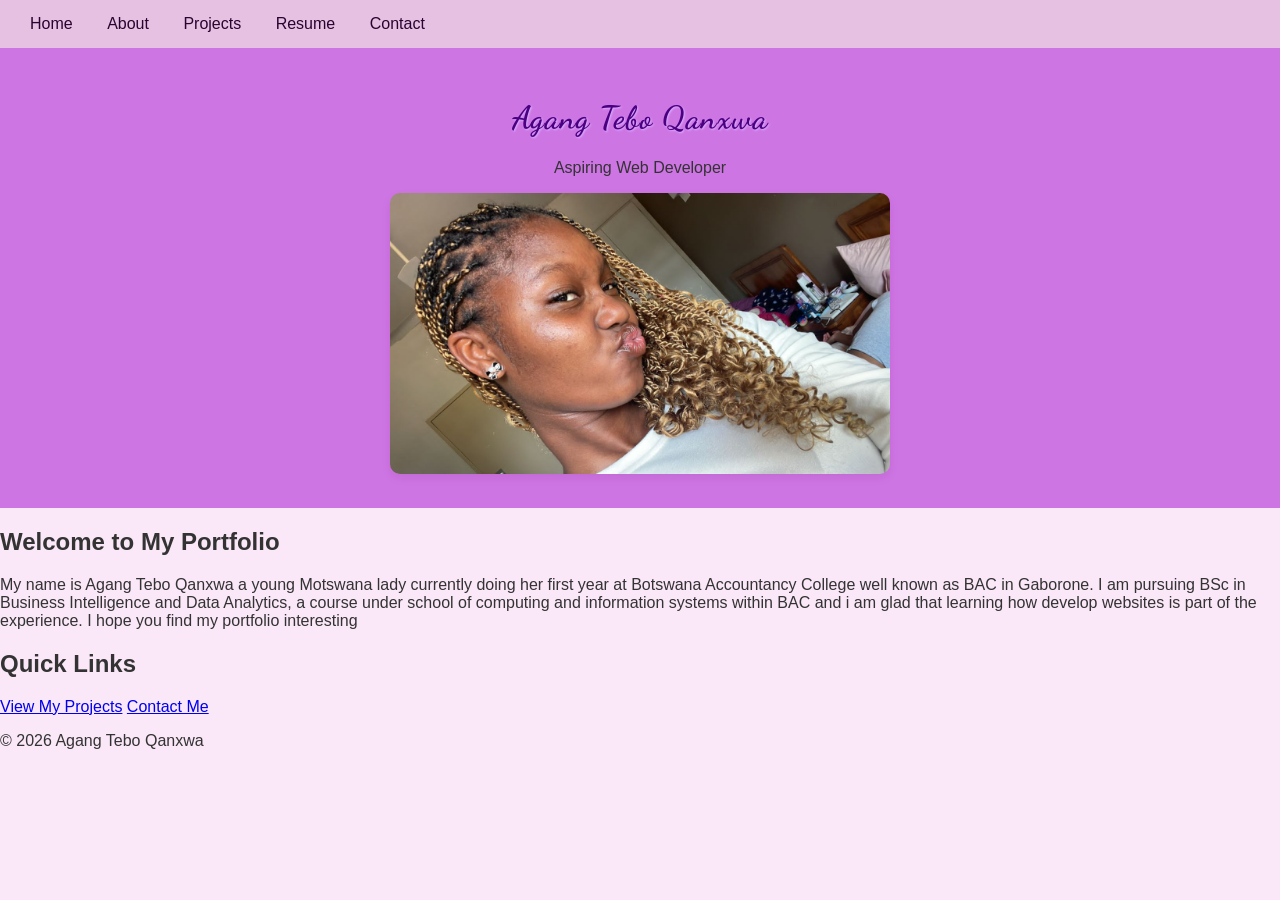
==== index.html @ c96d4129 "Add files via upload" ====
﻿<!DOCTYPE html>
<html lang="en">
<head>
    <meta charset="UTF-8">
    <meta name="viewport" content="width=device-width, initial-scale=1.0">
    <title>Home -Agang Tebo Qanxwa</title>
    <link href="https://fonts.googleapis.com/css2?family=Dancing+Script:wght@700&display=swap" rel="stylesheet">
        <link rel="stylesheet" href="styles.css" >
</head >

        <body >
        <nav >
        <a href="index.html" > Home</a >
        <a href="about.html" > About</a >
        <a href="projects.html" > Projects</a >
        <a href="resume.html" > Resume</a >
        <a href="contact.html" > Contact</a >
        </nav >
        <header >
        <h1 > Agang Tebo Qanxwa</h1 >
        <p > Aspiring Web Developer</p >
        <img src="pic.jpg" alt="Ms Qanxwa" width="500" >
        </header >
        <main >
        <section >
        <h2 > Welcome to My Portfolio</h2 >
        <p class="home-text">
            My name is Agang Tebo Qanxwa a young Motswana lady currently doing her first year at Botswana Accountancy College well known as BAC in Gaborone.
        I am pursuing BSc in Business Intelligence and Data Analytics, a course under school of computing and information systems within BAC
        and i am glad that learning how develop websites is part of the experience.

        I hope you find my portfolio interesting</p >
        </section >

        <section >
        <h2 > Quick Links</h2 >
        <a href="projects.html" > View My Projects</a >
        <a href="contact.html" > Contact Me</a >
        </section >

        </main >
        <footer >
        <p > &copy; 2026 Agang Tebo Qanxwa</p >
        </footer >
        </body >
        </html >
---- styles.css ----
/* Global Styles */

body {
    font-family: Arial, sans-serif;
    margin: 0;
    padding: 0;
    background-color: #fae7f8;
    color: #333;
}



/* Navigation */

nav {
    background-color: #e6c1e1;
    padding: 15px;
    text-align: left;
}



    nav a {
        color: rgb(40, 4, 48);
        text-decoration: none;
        margin: 0 15px;
    }



        nav a:hover {
            text-decoration: underline;
        }



/* Headers */

header {
    background-color: #ce75e4;s
    color: #ffffff;
    padding: 30px;
    text-align: center;

    /* Elegant Dancing Script for all headings */
    h1, h2, h3, h4, h5, h6
{
    font-family: 'Dancing Script', cursive;
    font-weight: 700;
    color: #4b0082;
    letter-spacing: 1px;
    text-shadow: 1px 1px 2px #d8b0ff;
}

/* Main Content */
main {
    padding: 20px;
    max-width: 800px;
    margin: 0 auto;
}
/* Footer */
footer {
    background-color:#ce75e4;
    color: #333;
    text-align: center;
    padding: 15px;
    margin-top: 30px;
}
/* Images */
img {
    border-radius: 10px;
    box-shadow: 0 4px 8px rgba(102, 17, 75, 0.1);
}

/* About Paragraph Animation */

.home-text, .about-text {
    opacity: 0;
    transform: translateY(40px);
    animation: slideFade 3s ease forwards;
}

    @keyframes slideFade {
        to {
            opacity: 1;
            transform: translateX(0);
        }
    }
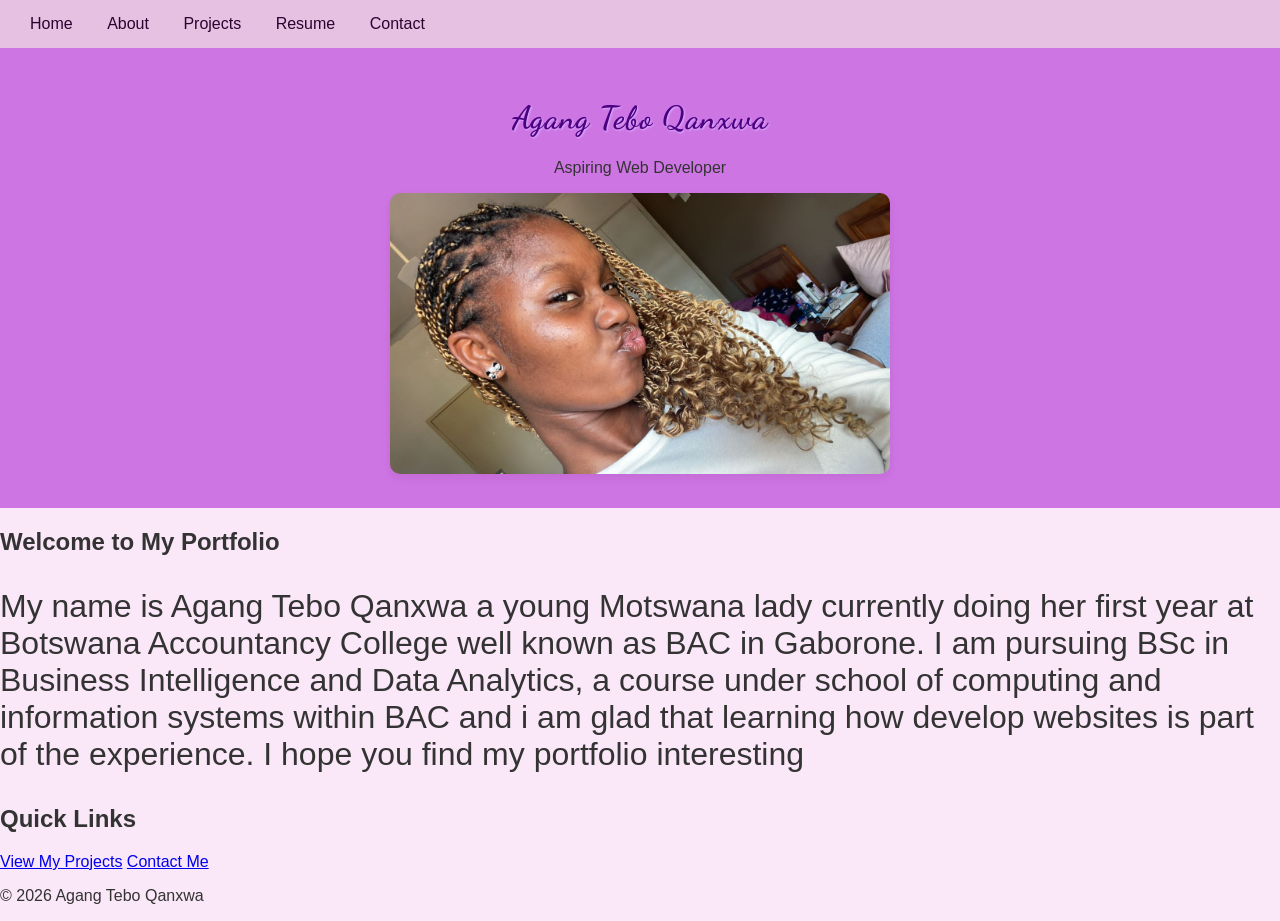
==== commit bbe9d700: "Add files via upload" ====
--- a/index.html
+++ b/index.html
@@ -6,6 +6,18 @@
     <title>Home -Agang Tebo Qanxwa</title>
     <link href="https://fonts.googleapis.com/css2?family=Dancing+Script:wght@700&display=swap" rel="stylesheet">
         <link rel="stylesheet" href="styles.css" >
+        <style>
+@keyframes colorChange {
+0% { color: red; }
+50% { color: blue; }
+100% { color: green; }
+}
+
+.animated-text {
+font-size: 2em;
+animation: colorChange 3s infinite;
+}
+</style>
 </head >
 
         <body >
@@ -24,12 +36,12 @@
         <main >
         <section >
         <h2 > Welcome to My Portfolio</h2 >
-        <p class="home-text">
+        <p <div class="animated-text">
             My name is Agang Tebo Qanxwa a young Motswana lady currently doing her first year at Botswana Accountancy College well known as BAC in Gaborone.
         I am pursuing BSc in Business Intelligence and Data Analytics, a course under school of computing and information systems within BAC
         and i am glad that learning how develop websites is part of the experience.
 
-        I hope you find my portfolio interesting</p >
+        I hope you find my portfolio interesting </div> </p >
         </section >
 
         <section >
--- a/styles.css
+++ b/styles.css
@@ -72,17 +72,18 @@
     box-shadow: 0 4px 8px rgba(102, 17, 75, 0.1);
 }
 
-/* About Paragraph Animation */
+/* Elegant Paragraph Animation */
 
-.home-text, .about-text {
+.animated-text {
+    color: darkred;
     opacity: 0;
     transform: translateY(40px);
-    animation: slideFade 3s ease forwards;
+    animation: slideUp 2s ease-in-out forwards;
 }
 
-    @keyframes slideFade {
+    @keyframes slideUp {
         to {
             opacity: 1;
-            transform: translateX(0);
+            transform: translateY(0);
         }
     }
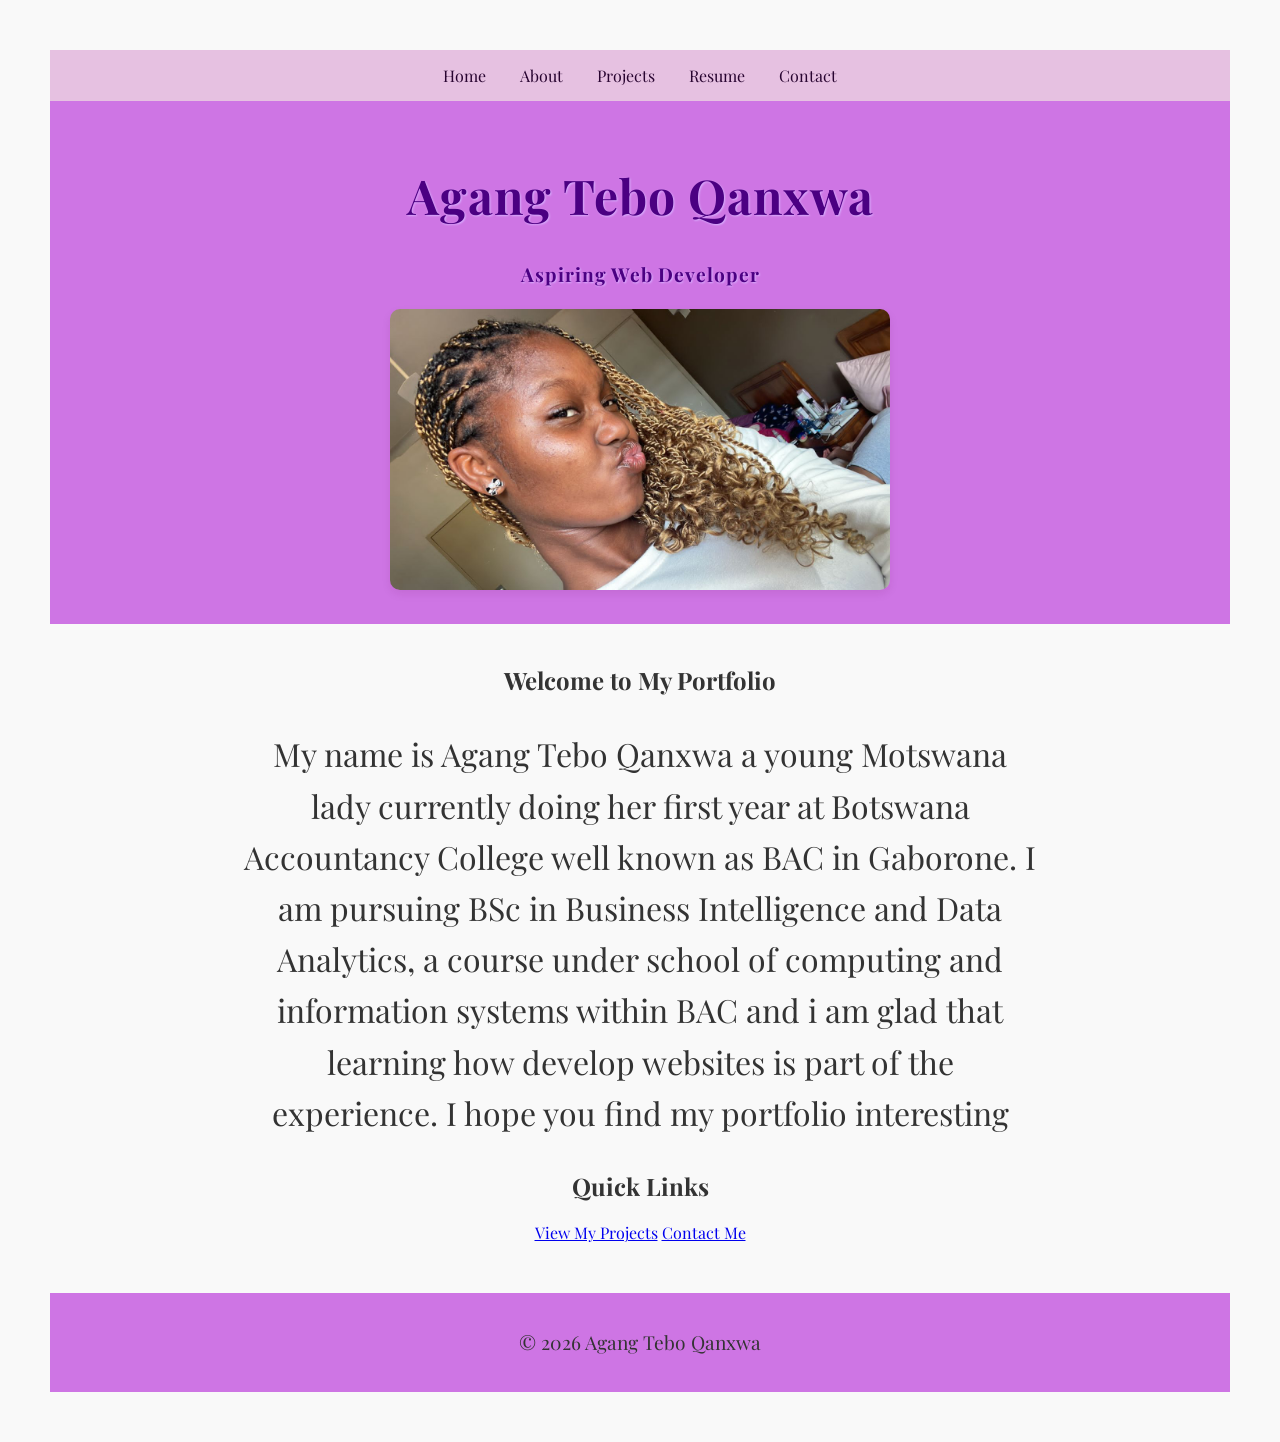
==== commit 5769e6ba: "Add files via upload" ====
--- a/index.html
+++ b/index.html
@@ -18,6 +18,26 @@
 animation: colorChange 3s infinite;
 }
 </style>
+<!-- Import an elegant font from Google Fonts -->
+    <link href="https://fonts.googleapis.com/css2?family=Playfair+Display:wght@400;700&display=swap" rel="stylesheet">
+    
+    <style>
+        body {
+            background-color: #f9f9f9;
+            color: #333;
+            font-family: 'Playfair Display', serif; /* Elegant serif font */
+            text-align: center;
+            padding: 50px;
+        }
+        h1 {
+            font-size: 3rem;
+            font-weight: 700;
+        }
+        p {
+            font-size: 1.2rem;
+            line-height: 1.6;
+        }
+    </style>
 </head >
 
         <body >
--- a/styles.css
+++ b/styles.css
@@ -15,7 +15,7 @@
 nav {
     background-color: #e6c1e1;
     padding: 15px;
-    text-align: left;
+    text-align: center;
 }
 
 
@@ -37,14 +37,13 @@
 /* Headers */
 
 header {
-    background-color: #ce75e4;s
+    background-color: #ce75e4;
     color: #ffffff;
     padding: 30px;
     text-align: center;
 
     /* Elegant Dancing Script for all headings */
     h1, h2, h3, h4, h5, h6
-{
     font-family: 'Dancing Script', cursive;
     font-weight: 700;
     color: #4b0082;
@@ -70,20 +69,4 @@
 img {
     border-radius: 10px;
     box-shadow: 0 4px 8px rgba(102, 17, 75, 0.1);
-}
-
-/* Elegant Paragraph Animation */
-
-.animated-text {
-    color: darkred;
-    opacity: 0;
-    transform: translateY(40px);
-    animation: slideUp 2s ease-in-out forwards;
-}
-
-    @keyframes slideUp {
-        to {
-            opacity: 1;
-            transform: translateY(0);
-        }
-    }+}
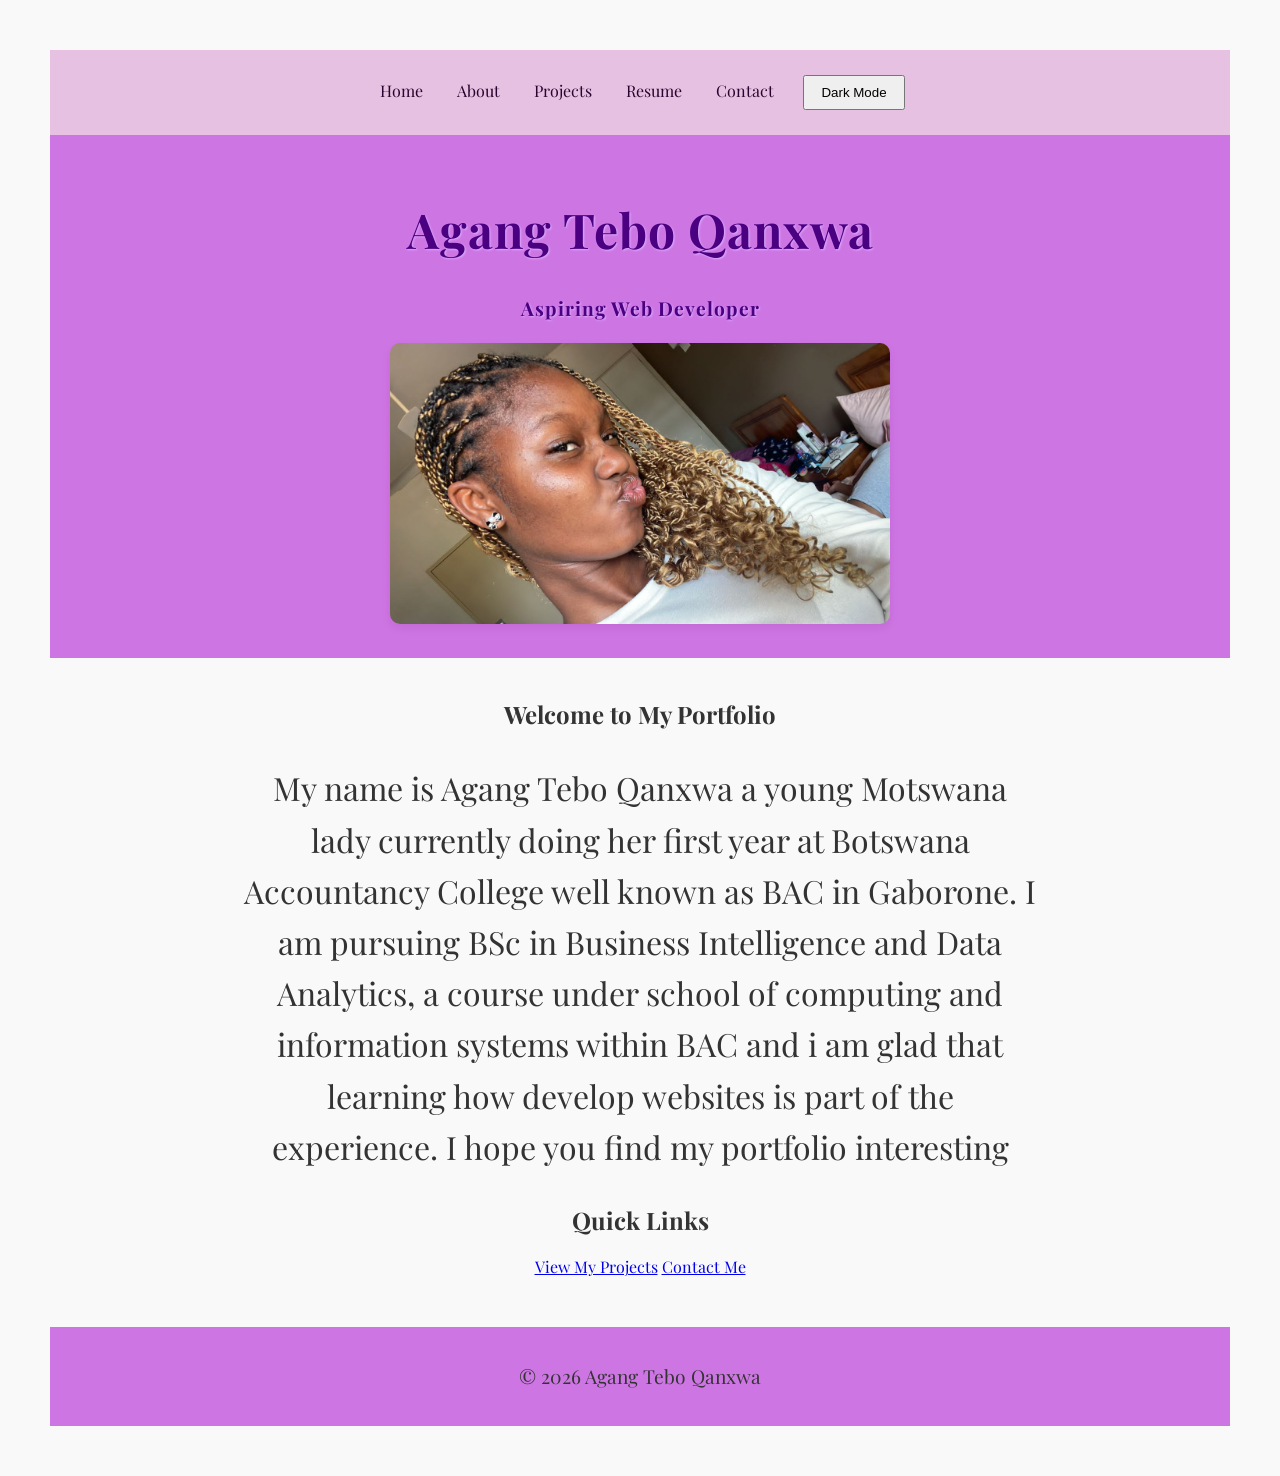
==== commit 282ad661: "Add files via upload" ====
--- a/index.html
+++ b/index.html
@@ -47,6 +47,8 @@
         <a href="projects.html" > Projects</a >
         <a href="resume.html" > Resume</a >
         <a href="contact.html" > Contact</a >
+
+            <button id="theme-toggle"> Dark Mode</button>
         </nav >
         <header >
         <h1 > Agang Tebo Qanxwa</h1 >
@@ -74,5 +76,7 @@
         <footer >
         <p > &copy; 2026 Agang Tebo Qanxwa</p >
         </footer >
+
+         <script src="script.js"></script>
         </body >
         </html >
--- a/styles.css
+++ b/styles.css
@@ -6,6 +6,7 @@
     padding: 0;
     background-color: #fae7f8;
     color: #333;
+    transition: background-color 0.3s, color 0.3s;
 }
 
 
@@ -69,4 +70,11 @@
 img {
     border-radius: 10px;
     box-shadow: 0 4px 8px rgba(102, 17, 75, 0.1);
-}+}
+
+body.dark-mode { 
+    background-color: #333333; 
+    color: #f9f9f9; 
+} 
+body.dark-mode nav { background-color: #222222; } 
+#theme-toggle { padding: 8px 16px; cursor: pointer; margin: 10px; } 
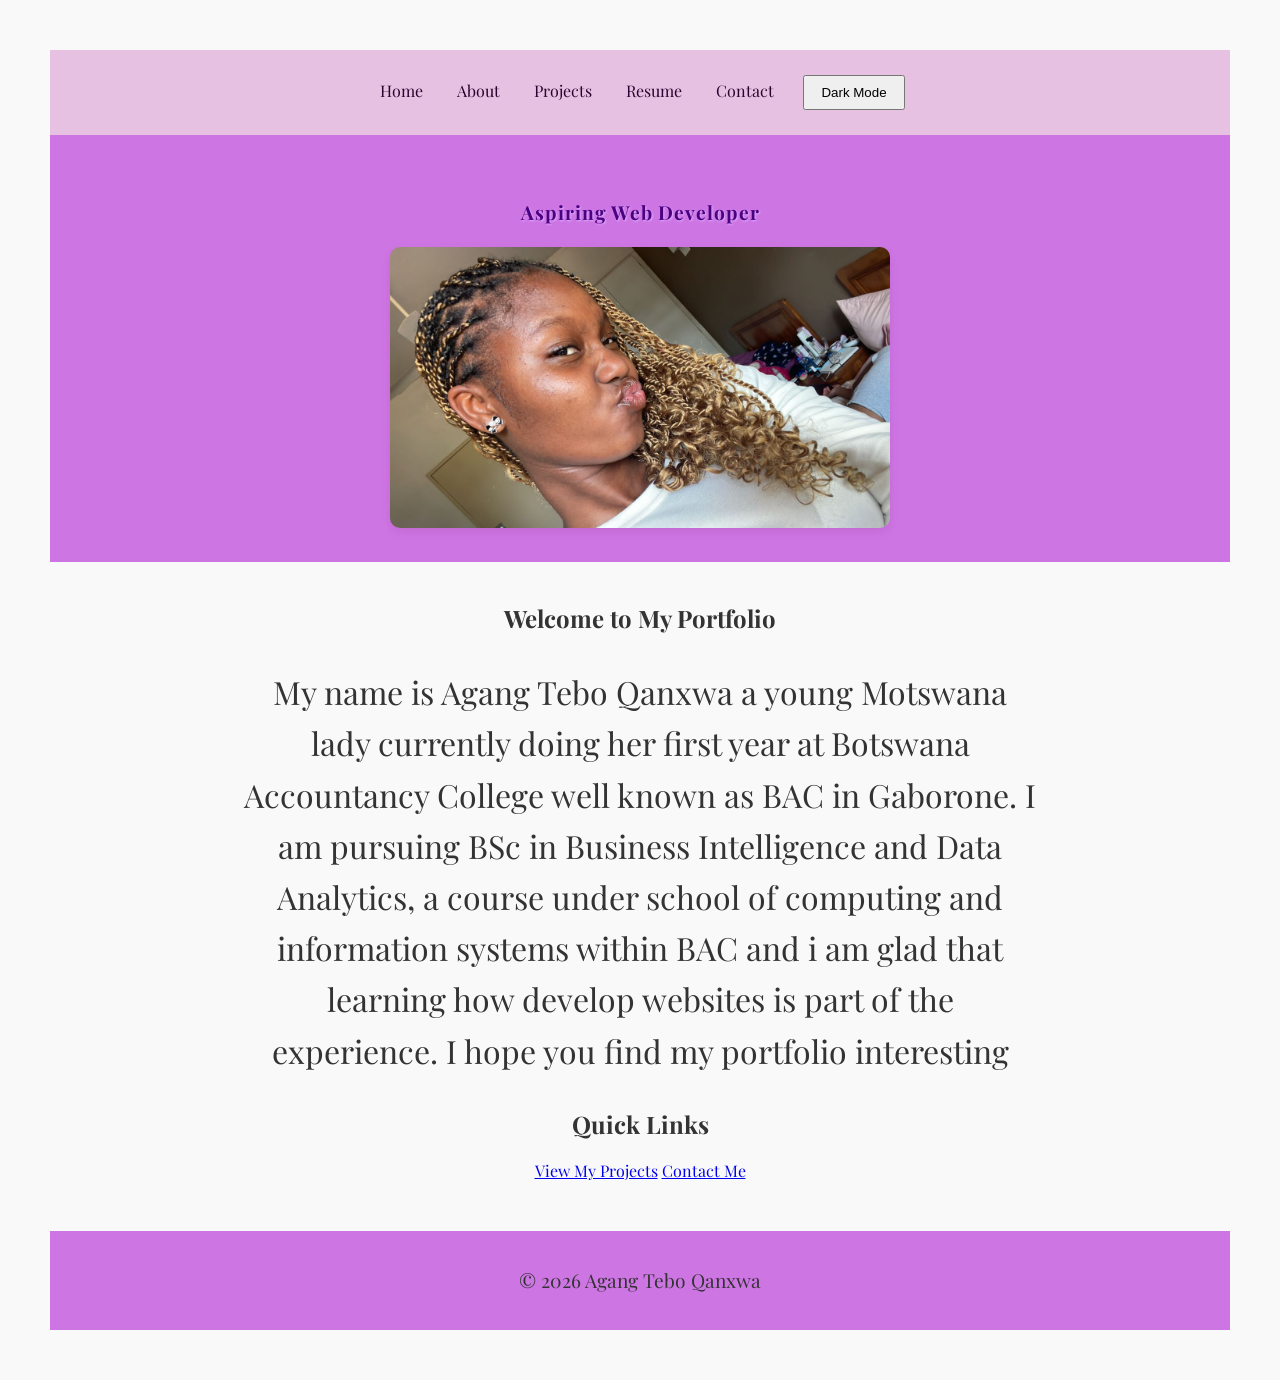
==== commit 53285fa7: "Add files via upload" ====
--- a/index.html
+++ b/index.html
@@ -51,7 +51,7 @@
             <button id="theme-toggle"> Dark Mode</button>
         </nav >
         <header >
-        <h1 > Agang Tebo Qanxwa</h1 >
+        <h1 id="Agang Tebo Qanxwa"></h1 >
         <p > Aspiring Web Developer</p >
         <img src="pic.jpg" alt="Ms Qanxwa" width="500" >
         </header >
--- a/styles.css
+++ b/styles.css
@@ -77,4 +77,16 @@
     color: #f9f9f9; 
 } 
 body.dark-mode nav { background-color: #222222; } 
-#theme-toggle { padding: 8px 16px; cursor: pointer; margin: 10px; } +#theme-toggle { padding: 8px 16px; cursor: pointer; margin: 10px; } 
+
+#typing-headline { 
+    min-height: 80px; 
+    border-right: 3px solid #4CAF50; 
+    display: inline-block; 
+    animation: blink 0.75s step-end infinite; 
+} 
+
+@keyframes blink { 
+    from, to { border-color: transparent; } 
+    50% { border-color: #4CAF50; } 
+} 
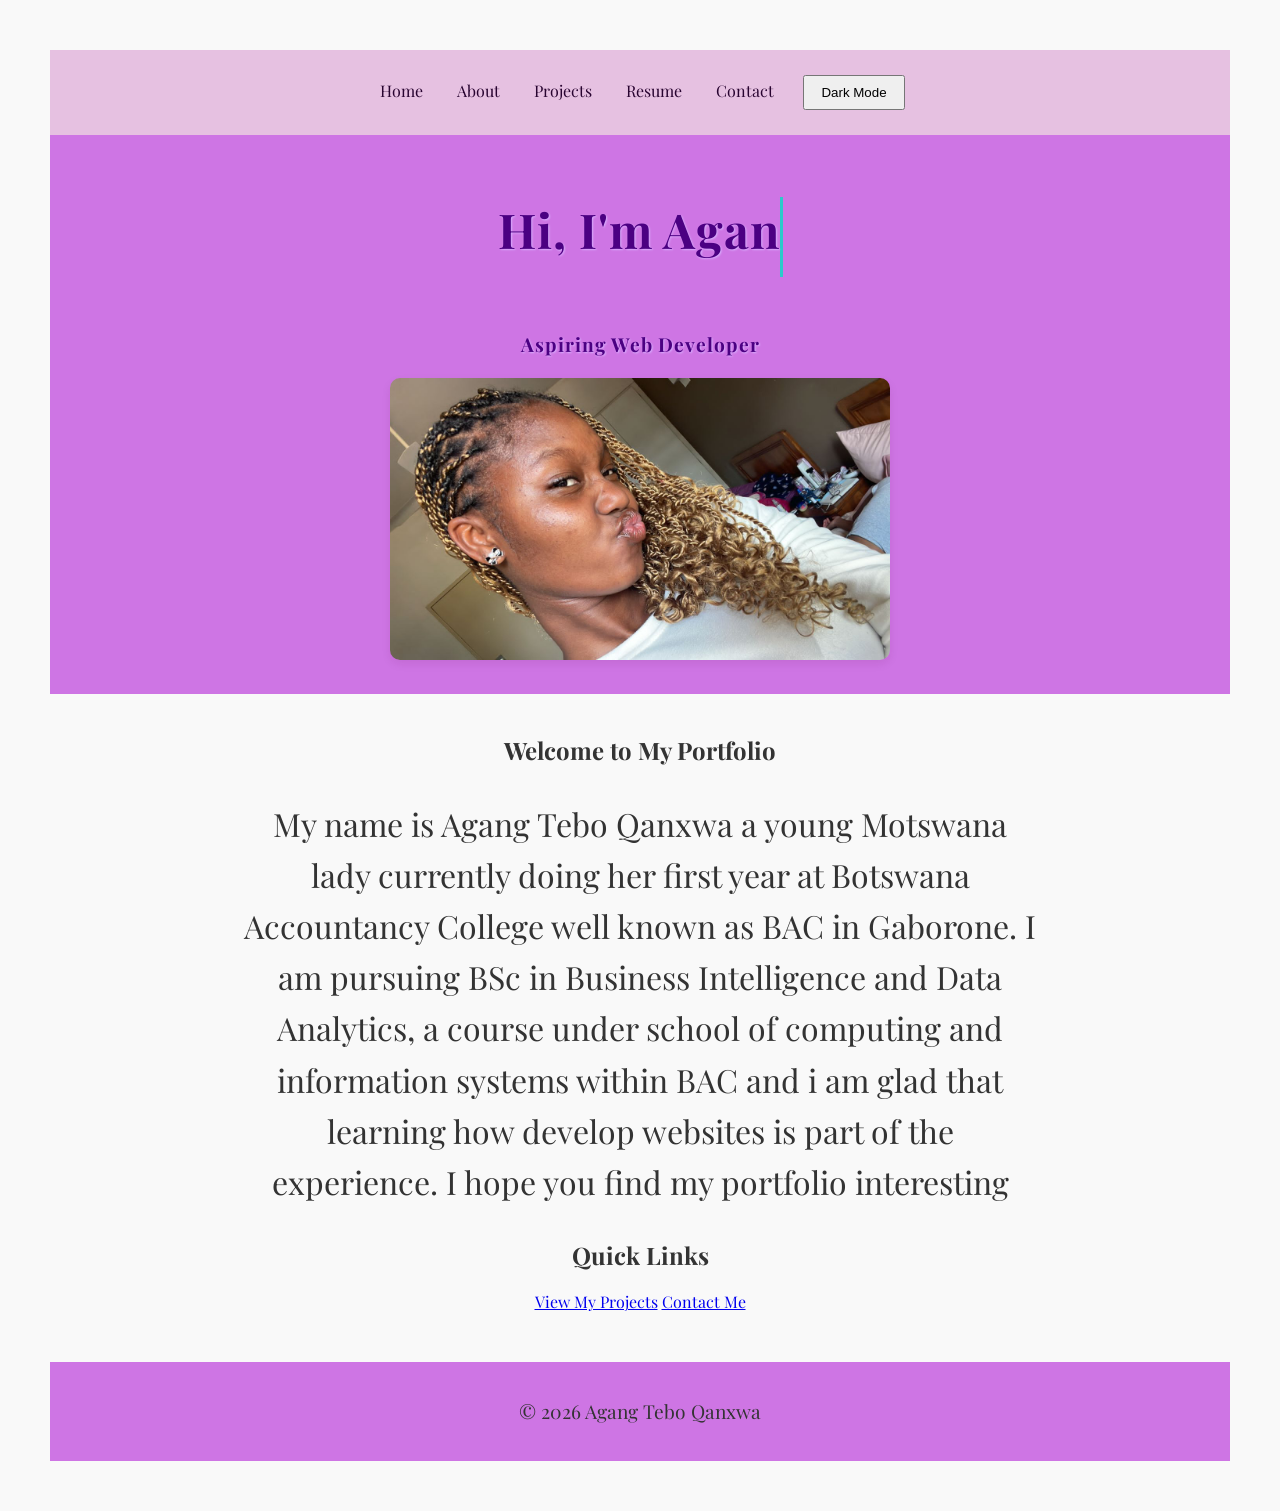
==== commit ee457b9c: "Add files via upload" ====
--- a/index.html
+++ b/index.html
@@ -51,7 +51,7 @@
             <button id="theme-toggle"> Dark Mode</button>
         </nav >
         <header >
-        <h1 id="Agang Tebo Qanxwa"></h1 >
+        <h1 id="typing-headline"></h1 >
         <p > Aspiring Web Developer</p >
         <img src="pic.jpg" alt="Ms Qanxwa" width="500" >
         </header >
--- a/styles.css
+++ b/styles.css
@@ -81,12 +81,12 @@
 
 #typing-headline { 
     min-height: 80px; 
-    border-right: 3px solid #4CAF50; 
+    border-right: 3px solid #2bcaca; 
     display: inline-block; 
     animation: blink 0.75s step-end infinite; 
 } 
 
 @keyframes blink { 
     from, to { border-color: transparent; } 
-    50% { border-color: #4CAF50; } 
+    50% { border-color: #24e0d7; } 
 } 
